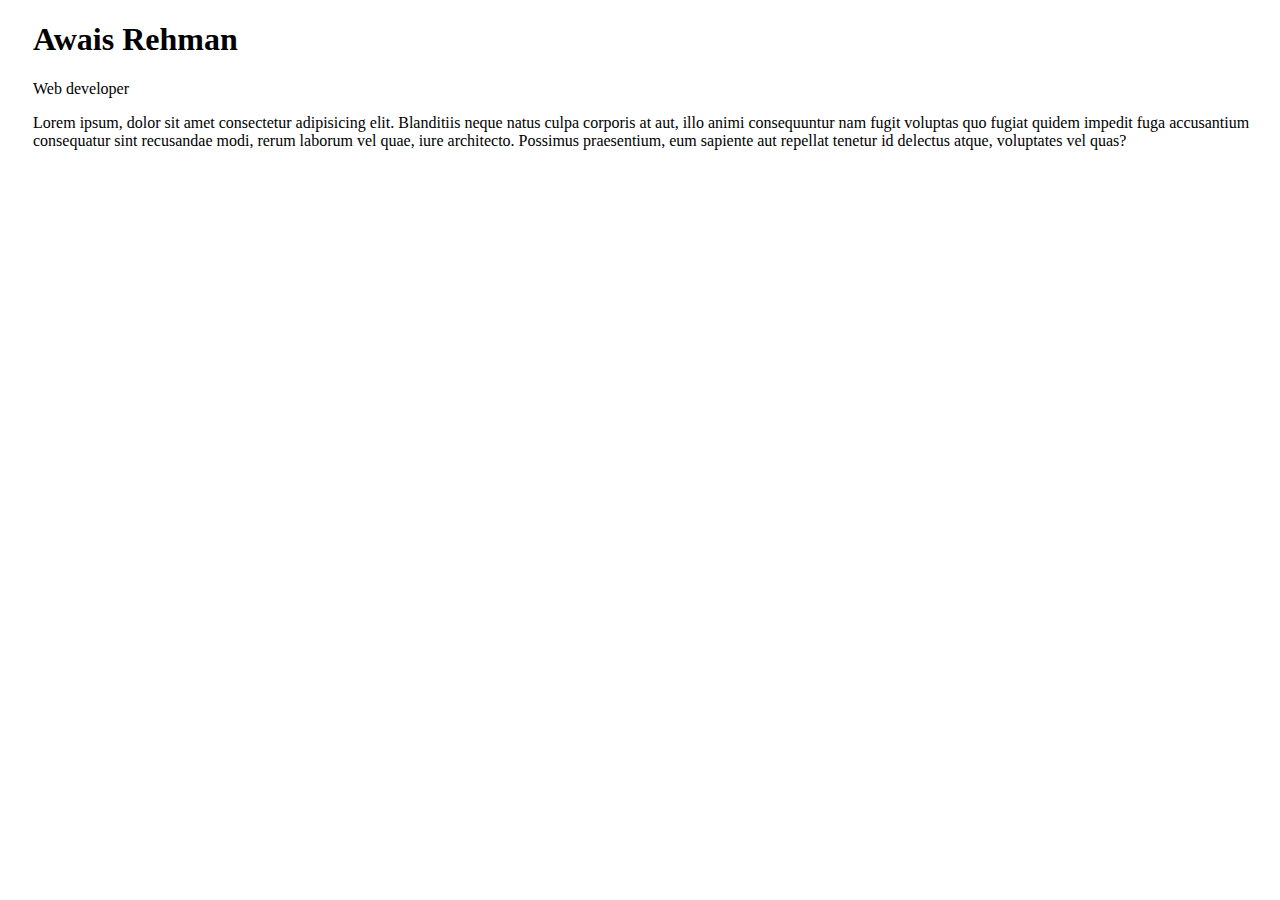
==== CV/index.html @ 62c9acf7 "Facebook completed|Cv created" ====
<!DOCTYPE html>
<html lang="en">
<head>
    <meta charset="UTF-8">
    <meta http-equiv="X-UA-Compatible" content="IE=edge">
    <meta name="viewport" content="width=device-width, initial-scale=1.0">
    <link rel="stylesheet" href="style.css">
    <title>Cirriculam Vitae</title>
</head>
<body>
    <h1>Awais Rehman</h1>
    <p>Web developer</p>
    <p>Lorem ipsum, dolor sit amet consectetur adipisicing elit. Blanditiis neque natus culpa corporis at aut, illo animi consequuntur nam fugit voluptas quo fugiat quidem impedit fuga accusantium consequatur sint recusandae modi, rerum laborum vel quae, iure architecto. Possimus praesentium, eum sapiente aut repellat tenetur id delectus atque, voluptates vel quas?</p>

</body>
</html>
---- CV/style.css ----
body {

}

h1 {
    margin-left: 25px;
}

P {
    margin-left: 25px;
}
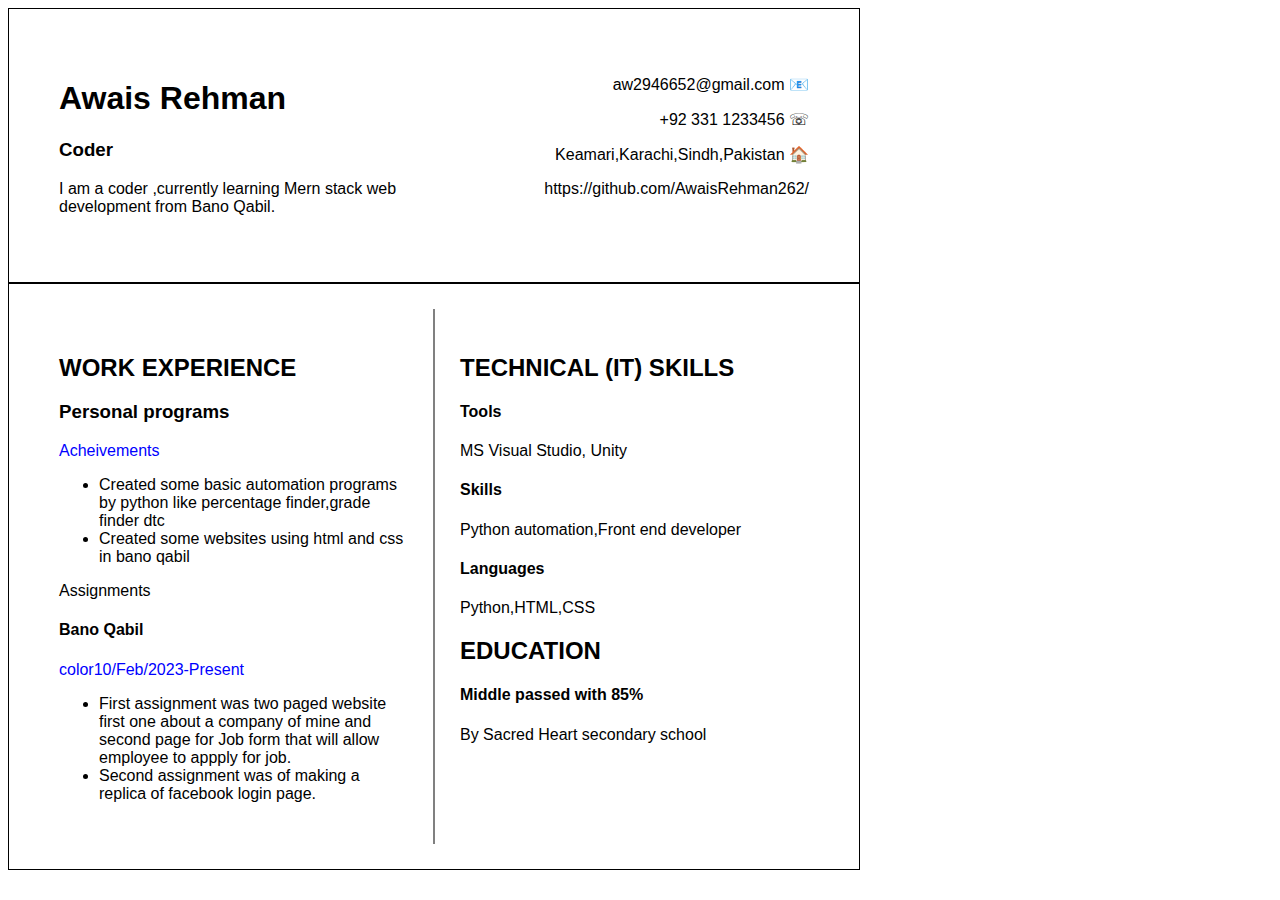
==== commit 09ee598b: "CV completed" ====
--- a/CV/index.html
+++ b/CV/index.html
@@ -8,9 +8,48 @@
     <title>Cirriculam Vitae</title>
 </head>
 <body>
-    <h1>Awais Rehman</h1>
-    <p>Web developer</p>
-    <p>Lorem ipsum, dolor sit amet consectetur adipisicing elit. Blanditiis neque natus culpa corporis at aut, illo animi consequuntur nam fugit voluptas quo fugiat quidem impedit fuga accusantium consequatur sint recusandae modi, rerum laborum vel quae, iure architecto. Possimus praesentium, eum sapiente aut repellat tenetur id delectus atque, voluptates vel quas?</p>
-
+    <header>
+        <div class="up-left-div">
+            <h1>Awais Rehman</h1>
+            <h3>Coder</h3>
+            <p>I am a coder ,currently learning Mern stack web development from Bano Qabil.</p>
+        </div>
+        <div class="up-right-div">
+            <p>aw2946652@gmail.com &#128231;</p>
+            <p> +92 331 1233456 &#9743;</p>
+            <p>Keamari,Karachi,Sindh,Pakistan &#127968;</p>
+            <p>https://github.com/AwaisRehman262/</p>
+        </div>
+    </header>
+    <div class="main">
+        <div class="down-left-div">
+            <h2>WORK EXPERIENCE</h2>
+            <h3>Personal programs</h3>
+            <p style="color: blue;">Acheivements</p>
+            <ul>
+                <li>Created some basic automation programs by python like percentage finder,grade finder dtc</li>
+                <li>Created some websites using html and css in bano qabil</li>
+            </ul>
+            <h">Assignments</h3>
+            <h4>Bano Qabil</h4>
+            <p style="color: blue;">color10/Feb/2023-Present</p>
+            <ul>
+                <li>First assignment was two paged website first one about a company of mine and second page for Job form that will allow employee to appply for job.</LI>
+                <li>Second assignment was of making a replica of facebook login page.</li>
+            </ul>
+        </div>
+        <div class="down-right-div">
+            <h2>TECHNICAL (IT) SKILLS</h2>
+            <h4>Tools</h4>
+            <p>MS Visual Studio, Unity</p>
+            <h4>Skills</h4>
+            <p>Python automation,Front end developer</p>
+            <h4>Languages</h4>
+            <p>Python,HTML,CSS</p>
+            <h2>EDUCATION</h2>
+            <h4>Middle passed with 85%</h4>
+            <p>By Sacred Heart secondary school</p>
+        </div>
+    </div>
 </body>
 </html>--- a/CV/style.css
+++ b/CV/style.css
@@ -1,11 +1,53 @@
 body {
-
+    display: block;
+    background-color: #ffffff;
+    font-family:Helvetica;
+    align-self: center;
 }
 
-h1 {
-    margin-left: 25px;
+header {
+    display: flex;
+    border: 1px solid #000000;
+    padding: 25px;
+    width: 800px;
+}
+
+.up-left-div {
+    height:50%;
+    width:50%;
+    text-align: left;
+    padding: 25px;
+}
+
+.up-right-div {
+    width:50%;
+    height: 50%;
+    text-align: right;
+    padding: 25px;
+}
+
+.main {
+    display: flex;
+    border: 1px solid #000000;
+    padding: 25px;
+    width: 800px;
+}
+
+.down-left-div {
+    width:50%;
+    height: 50%;
+    border-right: 2px solid grey;
+    text-align: left;
+    padding: 25px;
+}
+
+.down-right-div {
+    width: 50%;
+    height:50%;
+    text-align: left;
+    padding: 25px;
 }
 
 P {
-    margin-left: 25px;
+    word-wrap: break-word;
 }